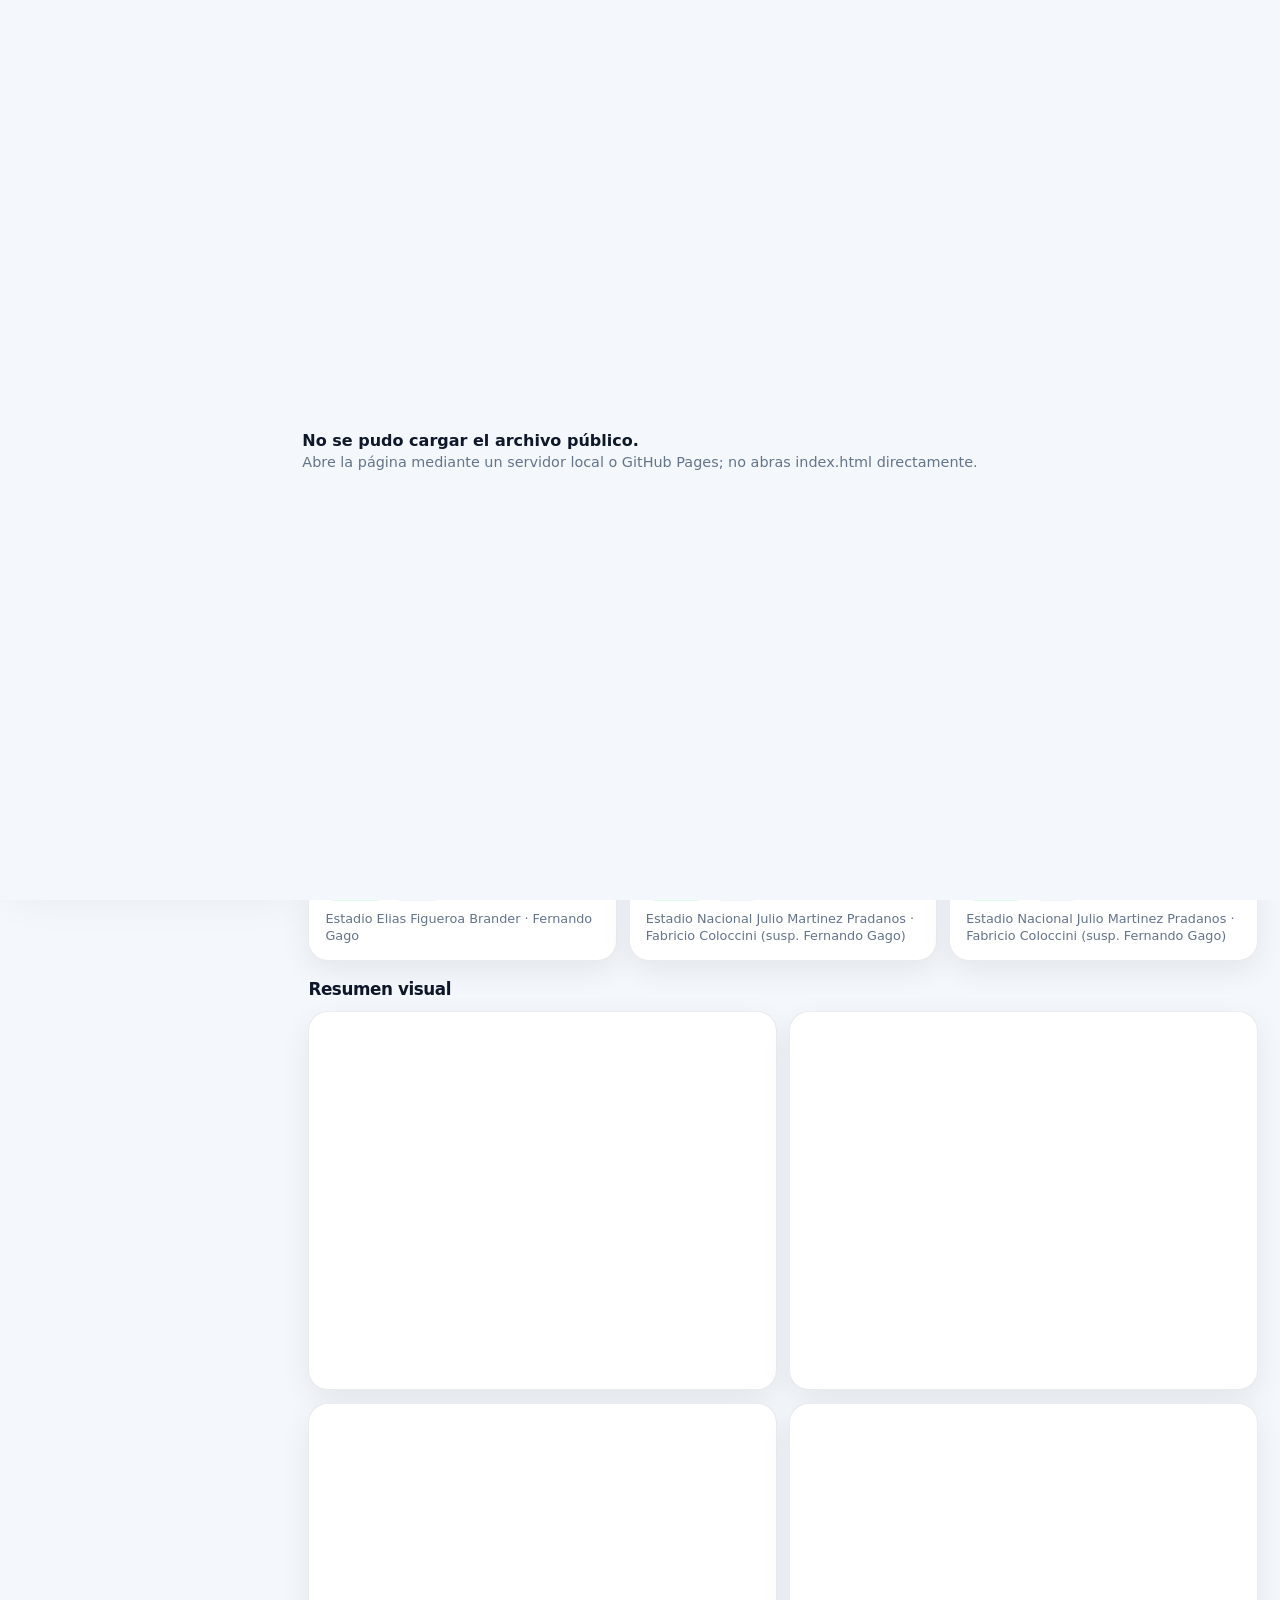
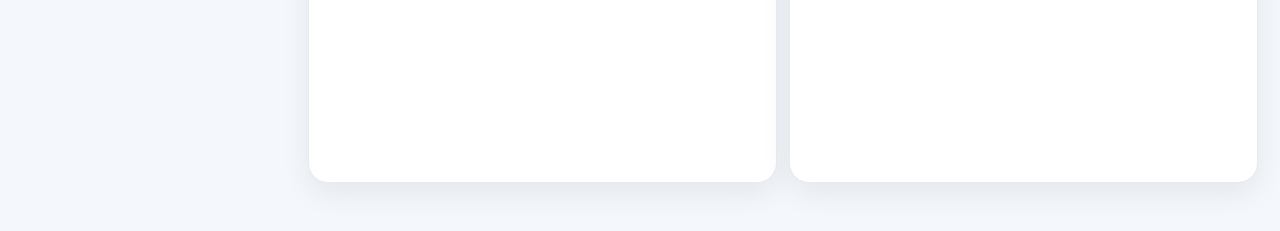
==== index.html @ 1cb6c723 "Update Partidos UCH public site" ====
<!doctype html>
<html lang="es">
<head>
  <meta charset="utf-8">
  <meta name="viewport" content="width=device-width, initial-scale=1">
  <meta name="description" content="Archivo público de partidos de Universidad de Chile vistos en el estadio.">
  <title>La U en la cancha</title>
  <link rel="stylesheet" href="assets/styles.css">
  <script src="assets/plotly.min.js" defer></script>
  <script src="assets/app.js" defer></script>
</head>
<body>
  <div id="loading-screen" class="loading-screen">
    <div class="loading-mark">U</div>
    <div>
      <strong>Cargando archivo de partidos</strong>
      <span>Preparando estadísticas y gráficos…</span>
    </div>
  </div>

  <button id="mobile-filter-button" class="mobile-filter-button" type="button" aria-label="Abrir filtros">Filtros</button>
  <div id="sidebar-backdrop" class="sidebar-backdrop" hidden></div>

  <aside id="sidebar" class="sidebar">
    <div class="sidebar-head">
      <div class="brand-mark">U</div>
      <div>
        <div class="brand-name">La U en la cancha</div>
        <div class="brand-caption">Archivo de partidos</div>
      </div>
      <button id="close-sidebar" class="icon-button sidebar-close" type="button" aria-label="Cerrar filtros">×</button>
    </div>

    <div class="filter-status">
      <span>Partidos visibles</span>
      <strong id="visible-count">—</strong>
    </div>

    <div class="filter-block">
      <label class="filter-label" for="date-from">Fechas</label>
      <div class="filter-grid-two">
        <input id="date-from" type="date">
        <input id="date-to" type="date">
      </div>
    </div>

    <div class="filter-block">
      <label class="filter-label" for="year-from">Años</label>
      <div class="filter-grid-two">
        <select id="year-from"></select>
        <select id="year-to"></select>
      </div>
    </div>

    <fieldset class="filter-block filter-checks">
      <legend class="filter-label">Condición</legend>
      <div id="condition-checks"></div>
    </fieldset>

    <fieldset class="filter-block filter-checks">
      <legend class="filter-label">Resultado</legend>
      <div id="result-checks"></div>
    </fieldset>

    <div class="filter-block">
      <label class="filter-label" for="rival-filter">Rival</label>
      <select id="rival-filter"></select>
    </div>

    <div class="filter-block">
      <label class="filter-label" for="stadium-filter">Estadio</label>
      <select id="stadium-filter"></select>
    </div>

    <div class="filter-block">
      <label class="filter-label" for="competition-filter">Torneo</label>
      <select id="competition-filter"></select>
    </div>

    <div class="filter-block">
      <label class="filter-label" for="coach-filter">Entrenador</label>
      <select id="coach-filter"></select>
    </div>

    <button id="reset-filters" class="button button-secondary button-full" type="button">Restablecer filtros</button>
    <div class="sidebar-footer">Datos publicados en modo de solo lectura.</div>
  </aside>

  <main class="main-shell">
    <header class="page-header">
      <div>
        <div class="eyebrow">Universidad de Chile</div>
        <h1>La U en la cancha</h1>
        <p id="page-caption">Archivo personal de partidos vistos en el estadio.</p>
      </div>
      <div class="header-meta">
        <span>Actualizado</span>
        <strong id="updated-at">—</strong>
      </div>
    </header>

    <nav class="tabs" aria-label="Secciones">
      <button class="tab-button active" data-tab="summary" type="button">Resumen</button>
      <button class="tab-button" data-tab="years" type="button">Años</button>
      <button class="tab-button" data-tab="conditions" type="button">Condición</button>
      <button class="tab-button" data-tab="stadiums" type="button">Estadios</button>
      <button class="tab-button" data-tab="rivals" type="button">Rivales</button>
      <button class="tab-button" data-tab="goals" type="button">Goles</button>
      <button class="tab-button" data-tab="coaches" type="button">Entrenadores</button>
      <button class="tab-button" data-tab="matches" type="button">Partidos</button>
      <button class="tab-button" data-tab="other" type="button">Otros partidos</button>
    </nav>

    <div id="empty-state" class="empty-state" hidden>
      <strong>No hay partidos con estos filtros.</strong>
      <span>Restablece los filtros o amplía el rango de fechas.</span>
    </div>

    <section id="tab-summary" class="tab-panel active"></section>
    <section id="tab-years" class="tab-panel"></section>
    <section id="tab-conditions" class="tab-panel"></section>
    <section id="tab-stadiums" class="tab-panel"></section>
    <section id="tab-rivals" class="tab-panel"></section>
    <section id="tab-goals" class="tab-panel"></section>
    <section id="tab-coaches" class="tab-panel"></section>
    <section id="tab-matches" class="tab-panel"></section>
    <section id="tab-other" class="tab-panel"></section>
  </main>

  <dialog id="match-dialog" class="match-dialog">
    <button id="close-dialog" class="dialog-close" type="button" aria-label="Cerrar">×</button>
    <div id="match-dialog-content"></div>
  </dialog>

  <noscript>Esta página necesita JavaScript para mostrar los datos y gráficos.</noscript>
</body>
</html>
---- assets/styles.css ----
:root {
  --navy-950: #07111f;
  --navy-900: #0f172a;
  --navy-800: #172554;
  --blue-800: #1e3a8a;
  --blue-700: #1d4ed8;
  --blue-600: #2563eb;
  --blue-100: #dbeafe;
  --slate-700: #334155;
  --slate-600: #475569;
  --slate-500: #64748b;
  --slate-300: #cbd5e1;
  --slate-200: #e2e8f0;
  --slate-100: #f1f5f9;
  --surface: #ffffff;
  --surface-soft: #f8fafc;
  --success: #2e8b57;
  --draw: #b8860b;
  --danger: #b22222;
  --muted: #708090;
  --sidebar-width: 286px;
  --radius-xl: 26px;
  --radius-lg: 20px;
  --radius-md: 14px;
  --shadow-soft: 0 10px 30px rgba(15, 23, 42, 0.07);
  --shadow-deep: 0 22px 60px rgba(15, 23, 42, 0.22);
}

* { box-sizing: border-box; }
html { scroll-behavior: smooth; }
body {
  margin: 0;
  min-height: 100vh;
  background: #f4f7fb;
  color: var(--navy-900);
  font-family: Inter, ui-sans-serif, system-ui, -apple-system, BlinkMacSystemFont, "Segoe UI", sans-serif;
  -webkit-font-smoothing: antialiased;
}
button, input, select { font: inherit; }
button { cursor: pointer; }

.loading-screen {
  position: fixed;
  inset: 0;
  z-index: 9999;
  display: flex;
  align-items: center;
  justify-content: center;
  gap: 1rem;
  background: #f4f7fb;
  transition: opacity .25s ease, visibility .25s ease;
}
.loading-screen.hidden { opacity: 0; visibility: hidden; }
.loading-screen strong, .loading-screen span { display: block; }
.loading-screen span { margin-top: .25rem; color: var(--slate-500); font-size: .9rem; }
.loading-mark, .brand-mark {
  display: grid;
  place-items: center;
  flex: 0 0 auto;
  width: 48px;
  height: 48px;
  border-radius: 15px;
  background: linear-gradient(145deg, var(--blue-600), var(--navy-800));
  color: white;
  font-weight: 950;
  font-size: 1.5rem;
  box-shadow: 0 10px 24px rgba(37, 99, 235, .3);
}
.loading-mark { animation: pulse 1.35s ease-in-out infinite; }
@keyframes pulse { 50% { transform: scale(.94); opacity: .78; } }

.sidebar {
  position: fixed;
  z-index: 100;
  inset: 0 auto 0 0;
  width: var(--sidebar-width);
  padding: 1rem;
  overflow-y: auto;
  background: rgba(255,255,255,.97);
  border-right: 1px solid rgba(15, 23, 42, .09);
  box-shadow: 10px 0 40px rgba(15, 23, 42, .05);
}
.sidebar-head { display: flex; align-items: center; gap: .75rem; margin-bottom: 1.2rem; }
.brand-mark { width: 42px; height: 42px; border-radius: 13px; font-size: 1.25rem; }
.brand-name { font-weight: 900; letter-spacing: -.025em; }
.brand-caption { color: var(--slate-500); font-size: .78rem; margin-top: .08rem; }
.sidebar-close { display: none; margin-left: auto; }
.icon-button {
  border: 0;
  border-radius: 999px;
  width: 34px;
  height: 34px;
  background: var(--slate-100);
  color: var(--navy-900);
  font-size: 1.35rem;
}
.filter-status {
  display: flex;
  justify-content: space-between;
  align-items: center;
  padding: .8rem .9rem;
  margin-bottom: 1rem;
  border-radius: var(--radius-md);
  background: linear-gradient(135deg, var(--navy-900), var(--blue-800));
  color: white;
}
.filter-status span { color: rgba(255,255,255,.72); font-size: .78rem; }
.filter-status strong { font-size: 1.15rem; }
.filter-block { margin-bottom: 1rem; border: 0; padding: 0; min-width: 0; }
.filter-label {
  display: block;
  margin: 0 0 .42rem;
  color: var(--slate-600);
  font-size: .73rem;
  font-weight: 800;
  letter-spacing: .055em;
  text-transform: uppercase;
}
.filter-grid-two { display: grid; grid-template-columns: 1fr 1fr; gap: .45rem; }
input, select {
  width: 100%;
  min-width: 0;
  border: 1px solid var(--slate-200);
  border-radius: 11px;
  padding: .58rem .65rem;
  background: white;
  color: var(--navy-900);
  outline: none;
}
input:focus, select:focus { border-color: var(--blue-600); box-shadow: 0 0 0 3px rgba(37,99,235,.12); }
.filter-checks > div { display: grid; grid-template-columns: 1fr 1fr; gap: .35rem .45rem; }
.check-label {
  display: flex;
  align-items: center;
  gap: .42rem;
  color: var(--slate-700);
  font-size: .82rem;
  padding: .28rem 0;
}
.check-label input { width: 15px; height: 15px; accent-color: var(--blue-600); }
.sidebar-footer { margin-top: 1.2rem; color: var(--slate-500); font-size: .72rem; line-height: 1.4; }

.button {
  border: 0;
  border-radius: 12px;
  padding: .68rem .95rem;
  font-weight: 800;
  transition: transform .15s ease, box-shadow .15s ease, background .15s ease;
}
.button:hover { transform: translateY(-1px); }
.button-secondary { color: var(--navy-900); background: var(--slate-100); border: 1px solid var(--slate-200); }
.button-full { width: 100%; }

.main-shell { margin-left: var(--sidebar-width); padding: 1.15rem 1.4rem 3rem; max-width: 1660px; }
.page-header { display: flex; justify-content: space-between; align-items: flex-end; gap: 1rem; margin-bottom: 1rem; }
.eyebrow { color: var(--blue-700); font-size: .76rem; letter-spacing: .08em; text-transform: uppercase; font-weight: 850; }
h1 { margin: .16rem 0 0; font-size: clamp(2rem, 4vw, 3.15rem); line-height: .98; letter-spacing: -.06em; font-weight: 950; }
.page-header p { margin: .45rem 0 0; color: var(--slate-500); }
.header-meta { text-align: right; padding-bottom: .2rem; }
.header-meta span, .header-meta strong { display: block; }
.header-meta span { color: var(--slate-500); font-size: .72rem; text-transform: uppercase; letter-spacing: .06em; }
.header-meta strong { margin-top: .18rem; font-size: .87rem; }

.tabs {
  position: sticky;
  top: 0;
  z-index: 50;
  display: flex;
  gap: .35rem;
  overflow-x: auto;
  padding: .55rem;
  margin: 0 0 1rem;
  border: 1px solid rgba(15, 23, 42, .08);
  border-radius: 16px;
  background: rgba(255,255,255,.94);
  box-shadow: var(--shadow-soft);
  backdrop-filter: blur(12px);
  scrollbar-width: thin;
}
.tab-button {
  flex: 0 0 auto;
  border: 0;
  border-radius: 11px;
  padding: .62rem .86rem;
  background: transparent;
  color: var(--slate-600);
  font-size: .86rem;
  font-weight: 800;
}
.tab-button.active { color: white; background: var(--navy-900); }
.tab-panel { display: none; }
.tab-panel.active { display: block; }

.hero {
  position: relative;
  overflow: hidden;
  padding: 1.45rem 1.55rem;
  border: 1px solid rgba(255,255,255,.12);
  border-radius: var(--radius-xl);
  background:
    radial-gradient(circle at top left, rgba(37, 99, 235, .26), transparent 34%),
    linear-gradient(135deg, var(--navy-900) 0%, var(--navy-800) 52%, var(--blue-800) 100%);
  color: white;
  box-shadow: var(--shadow-deep);
}
.hero::after {
  content: "";
  position: absolute;
  width: 250px;
  height: 250px;
  right: -85px;
  top: -90px;
  border-radius: 50%;
  background: rgba(255,255,255,.07);
}
.hero-kicker { color: rgba(255,255,255,.67); text-transform: uppercase; letter-spacing: .08em; font-size: .75rem; font-weight: 800; }
.hero h2 { margin: .35rem 0 0; font-size: clamp(1.65rem, 3vw, 2.55rem); line-height: 1.02; letter-spacing: -.05em; }
.hero p { max-width: 760px; color: rgba(255,255,255,.72); margin: .55rem 0 0; }
.record-strip { display: grid; grid-template-columns: repeat(5, minmax(0,1fr)); gap: .65rem; margin-top: 1rem; max-width: 920px; }
.record-pill { padding: .72rem .78rem; border: 1px solid rgba(255,255,255,.13); border-radius: 17px; background: rgba(255,255,255,.09); backdrop-filter: blur(8px); }
.record-pill span, .record-pill strong { display: block; }
.record-pill span { color: rgba(255,255,255,.62); font-size: .68rem; text-transform: uppercase; letter-spacing: .055em; font-weight: 750; }
.record-pill strong { margin-top: .18rem; font-size: 1.15rem; }

.section-heading { display: flex; justify-content: space-between; align-items: end; gap: 1rem; margin: 1.15rem 0 .7rem; }
.section-heading h2 { margin: 0; font-size: 1.05rem; letter-spacing: -.025em; }
.section-heading p { margin: 0; color: var(--slate-500); font-size: .83rem; }

.metric-grid { display: grid; grid-template-columns: repeat(4, minmax(0,1fr)); gap: .75rem; }
.metric-grid.five { grid-template-columns: repeat(5, minmax(0,1fr)); }
.metric-card, .highlight-card, .panel-card, .match-card, .detail-card {
  border: 1px solid rgba(15,23,42,.085);
  background: white;
  box-shadow: var(--shadow-soft);
}
.metric-card { min-height: 98px; padding: 1rem 1.05rem; border-radius: var(--radius-lg); }
.metric-label { color: var(--slate-500); font-size: .7rem; text-transform: uppercase; letter-spacing: .055em; font-weight: 800; }
.metric-value { margin-top: .35rem; color: var(--navy-900); font-size: clamp(1.05rem, 1.65vw, 1.55rem); line-height: 1.08; font-weight: 900; overflow-wrap: anywhere; }
.metric-detail { margin-top: .32rem; color: var(--slate-500); font-size: .78rem; }
.highlight-grid { display: grid; grid-template-columns: repeat(4, minmax(0,1fr)); gap: .75rem; }
.highlight-card { padding: 1rem; border-radius: var(--radius-lg); min-height: 122px; }
.highlight-label { color: var(--slate-500); font-size: .7rem; text-transform: uppercase; letter-spacing: .055em; font-weight: 800; }
.highlight-value { margin-top: .42rem; font-weight: 900; line-height: 1.15; }
.highlight-detail { margin-top: .35rem; color: var(--slate-500); font-size: .81rem; line-height: 1.35; }

.chart-grid { display: grid; grid-template-columns: 1fr 1fr; gap: .8rem; }
.chart-grid.wide-left { grid-template-columns: .55fr .45fr; }
.panel-card { padding: .55rem; border-radius: var(--radius-lg); min-width: 0; overflow: hidden; }
.plot { width: 100%; min-height: 360px; }
.plot.tall { min-height: 500px; }

.control-row { display: flex; align-items: end; gap: .65rem; flex-wrap: wrap; margin-bottom: .8rem; }
.control-group { min-width: 190px; }
.control-group label { display: block; margin-bottom: .35rem; color: var(--slate-500); font-size: .72rem; text-transform: uppercase; letter-spacing: .05em; font-weight: 800; }
.control-group.grow { flex: 1 1 300px; }
.segmented { display: inline-flex; padding: .25rem; border: 1px solid var(--slate-200); border-radius: 12px; background: white; }
.segmented button { border: 0; border-radius: 9px; padding: .48rem .72rem; color: var(--slate-600); background: transparent; font-weight: 800; }
.segmented button.active { color: white; background: var(--navy-900); }

.match-grid { display: grid; grid-template-columns: repeat(3, minmax(0,1fr)); gap: .75rem; }
.match-card { position: relative; padding: 1rem; border-radius: var(--radius-lg); text-align: left; transition: transform .17s ease, box-shadow .17s ease, border-color .17s ease; }
.match-card:hover { transform: translateY(-2px); box-shadow: 0 15px 35px rgba(15,23,42,.11); border-color: rgba(37,99,235,.28); }
.match-date { color: var(--slate-500); font-size: .72rem; font-weight: 750; }
.match-score { margin-top: .55rem; font-weight: 920; font-size: 1.05rem; line-height: 1.25; }
.match-meta { margin-top: .55rem; color: var(--slate-500); font-size: .8rem; line-height: 1.35; }
.chip-row { display: flex; gap: .35rem; flex-wrap: wrap; margin-top: .7rem; }
.chip { display: inline-flex; align-items: center; border-radius: 999px; padding: .28rem .52rem; font-size: .69rem; font-weight: 850; background: var(--slate-100); color: var(--slate-700); }
.chip.win { background: #dcfce7; color: #166534; }
.chip.draw { background: #fef3c7; color: #92400e; }
.chip.loss { background: #fee2e2; color: #991b1b; }
.chip.neutral { background: #e0e7ff; color: #3730a3; }
.chip.honor { background: #fff7d6; color: #854d0e; }

.table-wrap { overflow: auto; border: 1px solid var(--slate-200); border-radius: var(--radius-lg); background: white; box-shadow: var(--shadow-soft); }
table { width: 100%; border-collapse: collapse; font-size: .82rem; }
th, td { padding: .68rem .75rem; border-bottom: 1px solid var(--slate-100); white-space: nowrap; text-align: left; }
th { position: sticky; top: 0; z-index: 1; background: #f8fafc; color: var(--slate-600); text-transform: uppercase; letter-spacing: .04em; font-size: .68rem; }
tbody tr:hover { background: #f8fafc; }
.table-link { border: 0; padding: 0; background: transparent; color: var(--blue-700); font-weight: 850; }

.detail-card { padding: 1.05rem; border-radius: var(--radius-lg); margin-bottom: .8rem; }
.detail-title { margin: 0; font-size: 1.35rem; letter-spacing: -.035em; }
.detail-subtitle { margin: .3rem 0 0; color: var(--slate-500); }
.detail-grid { display: grid; grid-template-columns: repeat(4,minmax(0,1fr)); gap: .65rem; margin-top: .85rem; }
.detail-field { padding: .7rem .75rem; border-radius: 13px; background: var(--surface-soft); border: 1px solid var(--slate-100); }
.detail-field span, .detail-field strong { display: block; }
.detail-field span { color: var(--slate-500); font-size: .68rem; text-transform: uppercase; letter-spacing: .04em; font-weight: 800; }
.detail-field strong { margin-top: .22rem; font-size: .9rem; overflow-wrap: anywhere; }

.empty-state { padding: 2rem; margin: 1rem 0; border: 1px dashed var(--slate-300); border-radius: var(--radius-lg); background: white; text-align: center; }
.empty-state strong, .empty-state span { display: block; }
.empty-state span { margin-top: .3rem; color: var(--slate-500); }

.match-dialog { width: min(760px, calc(100vw - 2rem)); max-height: calc(100vh - 2rem); border: 0; border-radius: 24px; padding: 0; box-shadow: 0 35px 100px rgba(15,23,42,.36); }
.match-dialog::backdrop { background: rgba(7,17,31,.64); backdrop-filter: blur(4px); }
.dialog-close { position: absolute; top: .8rem; right: .8rem; z-index: 2; width: 36px; height: 36px; border: 0; border-radius: 50%; background: rgba(255,255,255,.9); font-size: 1.35rem; }
.dialog-hero { padding: 1.4rem 1.5rem; background: linear-gradient(135deg, var(--navy-900), var(--blue-800)); color: white; }
.dialog-hero .detail-subtitle { color: rgba(255,255,255,.68); }
.dialog-body { padding: 1.2rem 1.5rem 1.5rem; }
.goal-list { margin: .55rem 0 0; padding-left: 1.1rem; color: var(--slate-700); }
.goal-list li { margin-bottom: .3rem; }

.mobile-filter-button { display: none; position: fixed; right: 1rem; bottom: 1rem; z-index: 90; border: 0; border-radius: 999px; padding: .75rem 1rem; color: white; background: var(--navy-900); box-shadow: 0 14px 35px rgba(15,23,42,.28); font-weight: 850; }
.sidebar-backdrop { position: fixed; inset: 0; z-index: 95; background: rgba(7,17,31,.52); }

@media (max-width: 1180px) {
  .metric-grid.five { grid-template-columns: repeat(3, minmax(0,1fr)); }
  .highlight-grid { grid-template-columns: repeat(2, minmax(0,1fr)); }
  .match-grid { grid-template-columns: repeat(2, minmax(0,1fr)); }
  .record-strip { grid-template-columns: repeat(3, minmax(0,1fr)); }
}

@media (max-width: 900px) {
  .sidebar { transform: translateX(-105%); transition: transform .22s ease; box-shadow: 18px 0 50px rgba(15,23,42,.18); }
  .sidebar.open { transform: translateX(0); }
  .sidebar-close, .mobile-filter-button { display: inline-grid; place-items: center; }
  .main-shell { margin-left: 0; padding: .9rem .85rem 4.7rem; }
  .chart-grid, .chart-grid.wide-left { grid-template-columns: 1fr; }
  .metric-grid { grid-template-columns: repeat(2, minmax(0,1fr)); }
  .page-header { align-items: start; }
  .header-meta { display: none; }
  .tabs { top: .4rem; }
  .plot { min-height: 330px; }
}

@media (max-width: 620px) {
  .page-header p { font-size: .86rem; }
  .hero { padding: 1.15rem; border-radius: 22px; }
  .record-strip { grid-template-columns: repeat(2, minmax(0,1fr)); }
  .metric-grid, .metric-grid.five, .highlight-grid, .match-grid, .detail-grid { grid-template-columns: 1fr; }
  .section-heading { align-items: start; flex-direction: column; gap: .25rem; }
  .tab-button { padding: .56rem .72rem; }
  th, td { padding: .58rem .62rem; }
}
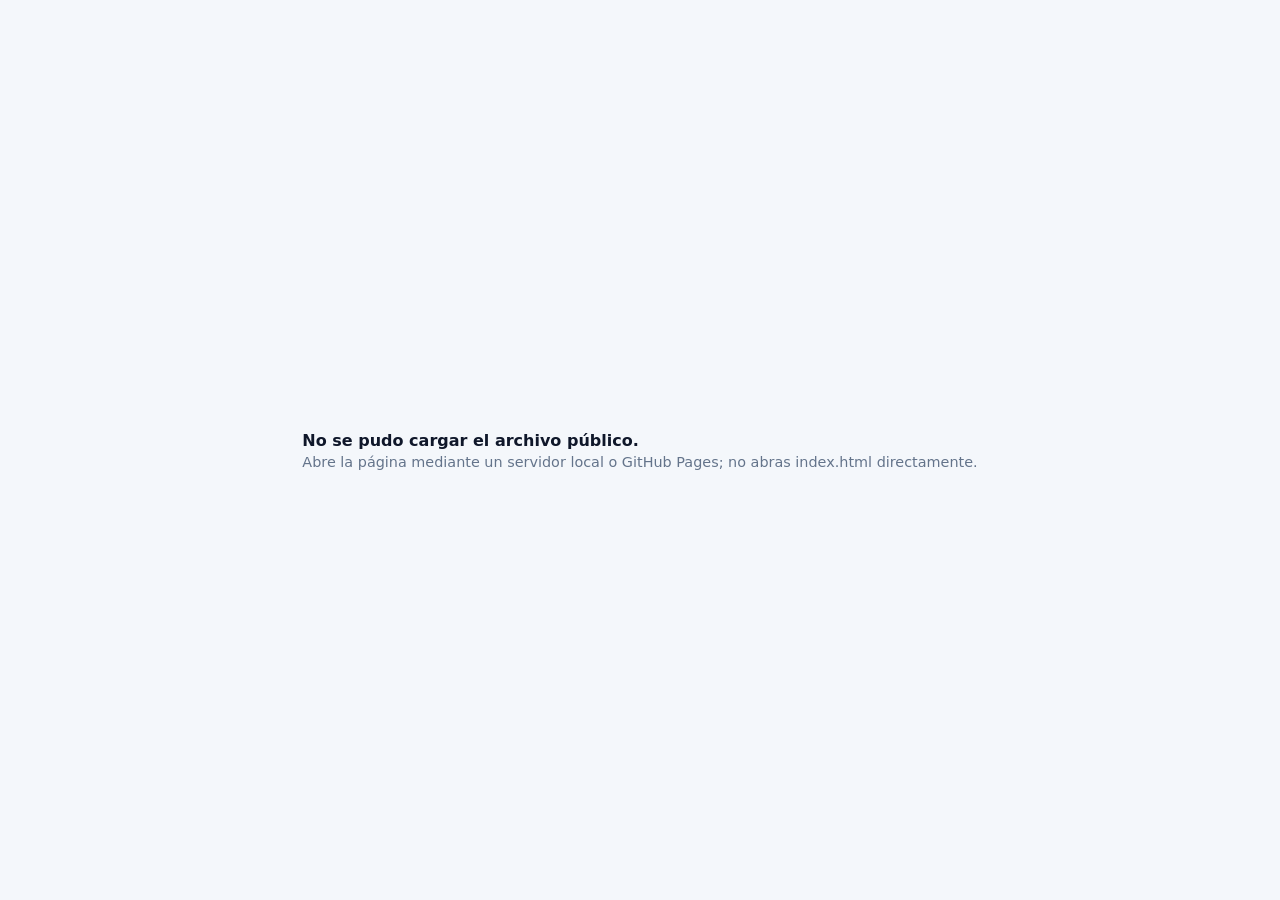
==== commit 6b0cc781: "Update Partidos UCH public site" ====
--- a/index.html
+++ b/index.html
@@ -23,6 +23,7 @@
 
   <aside id="sidebar" class="sidebar">
     <div class="sidebar-head">
+      <a class="portal-home sidebar-home" href="https://javignacio.github.io/collections-page/" aria-label="Volver al portal de colecciones"><svg viewBox="0 0 24 24" aria-hidden="true"><path d="M3 10.8 12 3l9 7.8v9.7a.5.5 0 0 1-.5.5H15v-6H9v6H3.5a.5.5 0 0 1-.5-.5v-9.7Z" fill="none" stroke="currentColor" stroke-width="1.8" stroke-linejoin="round"/></svg></a>
       <div class="brand-mark">U</div>
       <div>
         <div class="brand-name">La U en la cancha</div>
@@ -62,25 +63,27 @@
       <div id="result-checks"></div>
     </fieldset>
 
-    <div class="filter-block">
-      <label class="filter-label" for="rival-filter">Rival</label>
-      <select id="rival-filter"></select>
-    </div>
-
-    <div class="filter-block">
-      <label class="filter-label" for="stadium-filter">Estadio</label>
-      <select id="stadium-filter"></select>
-    </div>
-
-    <div class="filter-block">
-      <label class="filter-label" for="competition-filter">Torneo</label>
-      <select id="competition-filter"></select>
-    </div>
-
-    <div class="filter-block">
-      <label class="filter-label" for="coach-filter">Entrenador</label>
-      <select id="coach-filter"></select>
-    </div>
+    <details class="filter-more">
+      <summary>Más filtros</summary>
+      <div class="filter-more-body">
+        <div class="filter-block">
+          <label class="filter-label" for="rival-filter">Rival</label>
+          <select id="rival-filter"></select>
+        </div>
+        <div class="filter-block">
+          <label class="filter-label" for="stadium-filter">Estadio</label>
+          <select id="stadium-filter"></select>
+        </div>
+        <div class="filter-block">
+          <label class="filter-label" for="competition-filter">Torneo</label>
+          <select id="competition-filter"></select>
+        </div>
+        <div class="filter-block">
+          <label class="filter-label" for="coach-filter">Entrenador</label>
+          <select id="coach-filter"></select>
+        </div>
+      </div>
+    </details>
 
     <button id="reset-filters" class="button button-secondary button-full" type="button">Restablecer filtros</button>
     <div class="sidebar-footer">Datos publicados en modo de solo lectura.</div>
@@ -88,10 +91,13 @@
 
   <main class="main-shell">
     <header class="page-header">
-      <div>
+      <div class="page-heading-row">
+        <a class="portal-home header-home" href="https://javignacio.github.io/collections-page/" aria-label="Volver al portal de colecciones"><svg viewBox="0 0 24 24" aria-hidden="true"><path d="M3 10.8 12 3l9 7.8v9.7a.5.5 0 0 1-.5.5H15v-6H9v6H3.5a.5.5 0 0 1-.5-.5v-9.7Z" fill="none" stroke="currentColor" stroke-width="1.8" stroke-linejoin="round"/></svg><span>Colecciones</span></a>
+        <div>
         <div class="eyebrow">Universidad de Chile</div>
         <h1>La U en la cancha</h1>
         <p id="page-caption">Archivo personal de partidos vistos en el estadio.</p>
+        </div>
       </div>
       <div class="header-meta">
         <span>Actualizado</span>
--- a/assets/styles.css
+++ b/assets/styles.css
@@ -80,7 +80,7 @@
   border-right: 1px solid rgba(15, 23, 42, .09);
   box-shadow: 10px 0 40px rgba(15, 23, 42, .05);
 }
-.sidebar-head { display: flex; align-items: center; gap: .75rem; margin-bottom: 1.2rem; }
+.sidebar-head { display: flex; align-items: center; gap: .6rem; margin-bottom: 1.05rem; }
 .brand-mark { width: 42px; height: 42px; border-radius: 13px; font-size: 1.25rem; }
 .brand-name { font-weight: 900; letter-spacing: -.025em; }
 .brand-caption { color: var(--slate-500); font-size: .78rem; margin-top: .08rem; }
@@ -153,6 +153,7 @@
 
 .main-shell { margin-left: var(--sidebar-width); padding: 1.15rem 1.4rem 3rem; max-width: 1660px; }
 .page-header { display: flex; justify-content: space-between; align-items: flex-end; gap: 1rem; margin-bottom: 1rem; }
+.page-heading-row { display:flex; align-items:flex-start; gap:.85rem; min-width:0; }
 .eyebrow { color: var(--blue-700); font-size: .76rem; letter-spacing: .08em; text-transform: uppercase; font-weight: 850; }
 h1 { margin: .16rem 0 0; font-size: clamp(2rem, 4vw, 3.15rem); line-height: .98; letter-spacing: -.06em; font-weight: 950; }
 .page-header p { margin: .45rem 0 0; color: var(--slate-500); }
@@ -226,16 +227,16 @@
 .section-heading h2 { margin: 0; font-size: 1.05rem; letter-spacing: -.025em; }
 .section-heading p { margin: 0; color: var(--slate-500); font-size: .83rem; }
 
-.metric-grid { display: grid; grid-template-columns: repeat(4, minmax(0,1fr)); gap: .75rem; }
+.metric-grid { display: grid; grid-template-columns: repeat(4, minmax(0,1fr)); gap: .75rem; align-items:stretch; }
 .metric-grid.five { grid-template-columns: repeat(5, minmax(0,1fr)); }
 .metric-card, .highlight-card, .panel-card, .match-card, .detail-card {
   border: 1px solid rgba(15,23,42,.085);
   background: white;
   box-shadow: var(--shadow-soft);
 }
-.metric-card { min-height: 98px; padding: 1rem 1.05rem; border-radius: var(--radius-lg); }
+.metric-card { min-height: 112px; height:100%; padding: 1rem 1.05rem; border-radius: var(--radius-lg); display:flex; flex-direction:column; justify-content:center; }
 .metric-label { color: var(--slate-500); font-size: .7rem; text-transform: uppercase; letter-spacing: .055em; font-weight: 800; }
-.metric-value { margin-top: .35rem; color: var(--navy-900); font-size: clamp(1.05rem, 1.65vw, 1.55rem); line-height: 1.08; font-weight: 900; overflow-wrap: anywhere; }
+.metric-value { margin-top: .38rem; color: var(--navy-900); font-size: clamp(1.03rem, 1.45vw, 1.48rem); line-height: 1.12; font-weight: 900; overflow-wrap: anywhere; text-wrap:balance; }
 .metric-detail { margin-top: .32rem; color: var(--slate-500); font-size: .78rem; }
 .highlight-grid { display: grid; grid-template-columns: repeat(4, minmax(0,1fr)); gap: .75rem; }
 .highlight-card { padding: 1rem; border-radius: var(--radius-lg); min-height: 122px; }
@@ -271,7 +272,7 @@
 .chip.neutral { background: #e0e7ff; color: #3730a3; }
 .chip.honor { background: #fff7d6; color: #854d0e; }
 
-.table-wrap { overflow: auto; border: 1px solid var(--slate-200); border-radius: var(--radius-lg); background: white; box-shadow: var(--shadow-soft); }
+.table-wrap { overflow: auto; max-height: 440px; border: 1px solid var(--slate-200); border-radius: var(--radius-lg); background: white; box-shadow: var(--shadow-soft); }
 table { width: 100%; border-collapse: collapse; font-size: .82rem; }
 th, td { padding: .68rem .75rem; border-bottom: 1px solid var(--slate-100); white-space: nowrap; text-align: left; }
 th { position: sticky; top: 0; z-index: 1; background: #f8fafc; color: var(--slate-600); text-transform: uppercase; letter-spacing: .04em; font-size: .68rem; }
@@ -311,6 +312,7 @@
 }
 
 @media (max-width: 900px) {
+  .header-home { display:inline-flex; }
   .sidebar { transform: translateX(-105%); transition: transform .22s ease; box-shadow: 18px 0 50px rgba(15,23,42,.18); }
   .sidebar.open { transform: translateX(0); }
   .sidebar-close, .mobile-filter-button { display: inline-grid; place-items: center; }
@@ -332,3 +334,52 @@
   .tab-button { padding: .56rem .72rem; }
   th, td { padding: .58rem .62rem; }
 }
+
+
+/* v2 public polish */
+.portal-home {
+  display:inline-flex; align-items:center; justify-content:center; gap:.45rem;
+  border:1px solid var(--slate-200); background:white; color:var(--navy-900);
+  text-decoration:none; border-radius:12px; transition:.15s ease; flex:0 0 auto;
+}
+.portal-home:hover { border-color:rgba(37,99,235,.55); color:var(--blue-700); transform:translateY(-1px); box-shadow:var(--shadow-soft); }
+.portal-home svg { width:18px; height:18px; }
+.sidebar-home { width:38px; height:38px; }
+.header-home { display:none; min-height:40px; padding:0 .72rem; font-size:.78rem; font-weight:850; margin-top:.05rem; }
+.filter-more { margin: .15rem 0 1rem; border:1px solid var(--slate-200); border-radius:13px; background:var(--surface-soft); }
+.filter-more summary { list-style:none; cursor:pointer; padding:.68rem .75rem; color:var(--slate-600); font-size:.75rem; font-weight:850; letter-spacing:.045em; text-transform:uppercase; }
+.filter-more summary::-webkit-details-marker { display:none; }
+.filter-more summary::after { content:'+'; float:right; font-size:1rem; line-height:.8; color:var(--blue-700); }
+.filter-more[open] summary::after { content:'−'; }
+.filter-more-body { padding:0 .72rem .05rem; border-top:1px solid var(--slate-200); }
+.filter-more-body .filter-block:first-child { margin-top:.75rem; }
+.data-disclosure { margin-top:1rem; border:1px solid var(--slate-200); border-radius:var(--radius-lg); background:white; box-shadow:var(--shadow-soft); overflow:hidden; }
+.data-disclosure summary { cursor:pointer; padding:.85rem 1rem; display:flex; justify-content:space-between; gap:1rem; align-items:center; font-weight:850; color:var(--navy-900); }
+.data-disclosure summary::marker { color:var(--blue-700); }
+.data-disclosure summary span { color:var(--slate-500); font-size:.78rem; font-weight:650; }
+.data-disclosure .table-wrap { border:0; border-top:1px solid var(--slate-200); border-radius:0; box-shadow:none; max-height:430px; }
+.condition-scorecards { display:grid; grid-template-columns:repeat(3,minmax(0,1fr)); gap:.75rem; margin-top:.8rem; }
+.condition-scorecard { border:1px solid rgba(15,23,42,.085); background:white; border-radius:var(--radius-lg); padding:1rem; box-shadow:var(--shadow-soft); }
+.condition-scorecard-head { display:flex; justify-content:space-between; gap:.5rem; align-items:baseline; }
+.condition-scorecard-head strong { font-size:1.1rem; }
+.condition-scorecard-head span { color:var(--slate-500); font-size:.75rem; }
+.condition-bar { height:8px; margin:.75rem 0 .58rem; border-radius:999px; overflow:hidden; background:var(--slate-100); }
+.condition-bar span { display:block; height:100%; border-radius:999px; background:linear-gradient(90deg,var(--blue-700),#60a5fa); }
+.condition-record { color:var(--slate-500); font-size:.78rem; }
+.pagination { display:flex; align-items:center; justify-content:space-between; gap:.8rem; margin:.85rem 0; padding:.7rem .8rem; border:1px solid var(--slate-200); border-radius:14px; background:white; }
+.pagination-info { color:var(--slate-500); font-size:.8rem; }
+.pagination-actions { display:flex; gap:.4rem; align-items:center; }
+.page-button { border:1px solid var(--slate-200); background:var(--surface-soft); color:var(--navy-900); border-radius:10px; padding:.48rem .68rem; font-weight:800; }
+.page-button:disabled { opacity:.4; cursor:not-allowed; transform:none; }
+.page-size { width:auto; min-width:90px; padding:.48rem .6rem; }
+.table-wrap.compact-table { max-height:520px; }
+.table-wrap th { box-shadow:0 1px 0 var(--slate-200); }
+@media (max-width: 820px) {
+  .condition-scorecards { grid-template-columns:1fr; }
+  .header-home span { display:none; }
+  .header-home { width:40px; padding:0; }
+  .pagination { align-items:stretch; flex-direction:column; }
+  .pagination-actions { justify-content:space-between; }
+}
+
+#condition-donut-chart, #condition-results-chart, #condition-performance-chart, #condition-goals-chart { min-height: 310px; }
